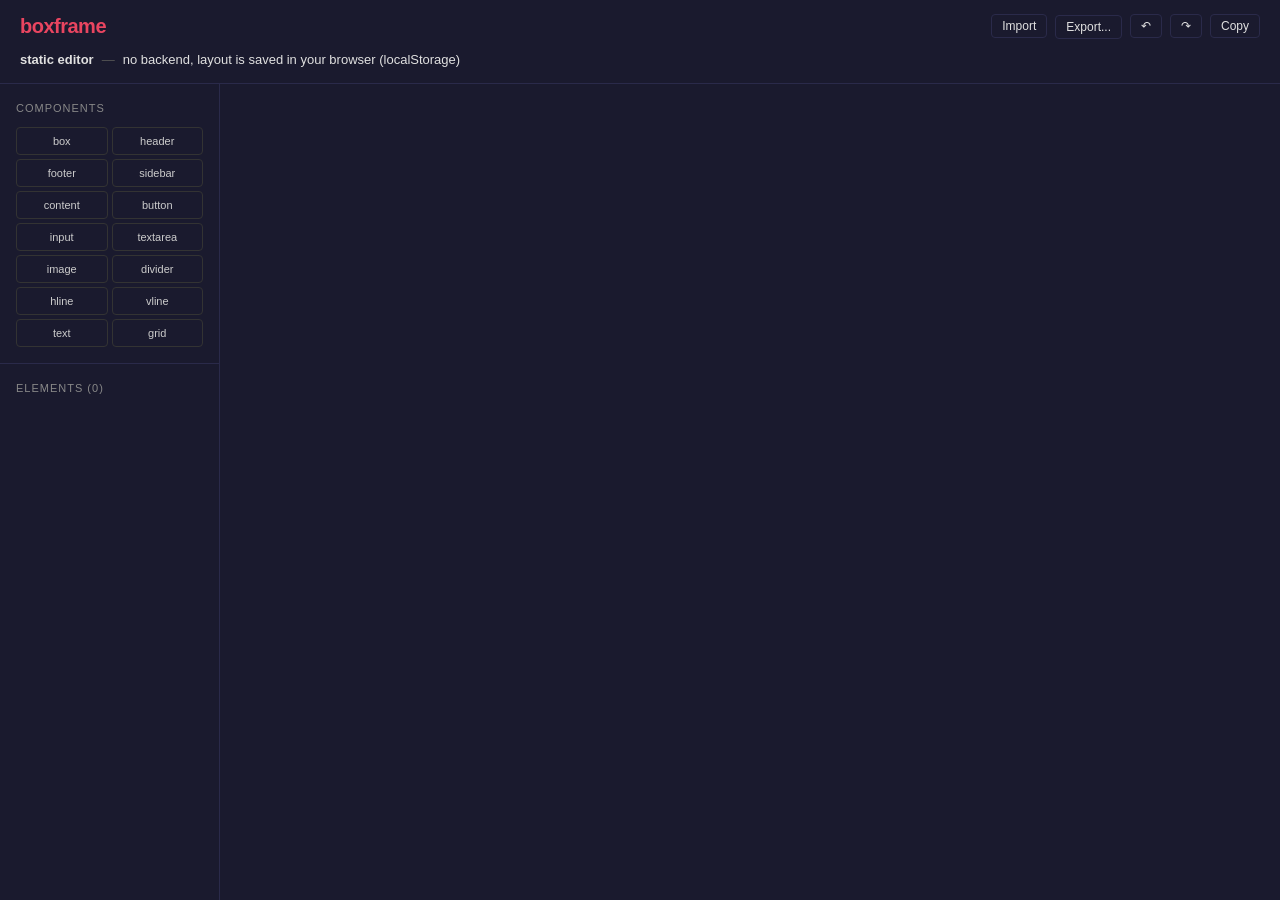
==== boxframe/static/editor/index.html @ bc167b44 "feat: панель свойств разделена — плавающая (основные) + модалка со всеми свойствами (0054) Плавающая" ====
<!DOCTYPE html>
<html lang="en">
<head>
    <meta charset="UTF-8">
    <meta name="viewport" content="width=device-width, initial-scale=1.0">
    <title>boxframe — static editor</title>
    <link rel="stylesheet" href="../css/style.css">
    <link rel="stylesheet" href="../css/editor.css">
</head>
<body>
<div x-data="editorApp()" x-init="init()" class="editor-root">

    <!-- Hidden file input for layout import (opened by the Import button) -->
    <input type="file" x-ref="importFile" class="import-file-input"
           accept=".json,application/json" style="display:none"
           @change="onImportFile($event)">

    <!-- Header: logo + actions (no backend — no project breadcrumbs) -->
    <header class="editor-header">
        <div class="editor-header__top">
            <span class="logo">boxframe</span>
            <div class="editor-header__actions">
                <button class="btn btn-sm import-btn" @click="$refs.importFile.click()"
                        title="Import a layout from a JSON file">Import</button>
                <div class="dropdown" x-data="{ open: false }" @click.outside="open = false">
                    <button class="btn btn-sm" @click="open = !open">Export...</button>
                    <div class="dropdown__menu" x-show="open" x-cloak>
                        <button class="dropdown__item" @click="exportAs('json'); open = false">📋 JSON</button>
                        <button class="dropdown__item" @click="exportAs('markdown'); open = false">📝 Markdown</button>
                        <button class="dropdown__item" @click="exportAs('ascii'); open = false">📄 ASCII</button>
                    </div>
                </div>
                <button class="btn btn-sm undo-btn" @click="undo()" :disabled="undoCount === 0"
                        title="Undo (Ctrl+Z)">↶</button>
                <button class="btn btn-sm redo-btn" @click="redo()" :disabled="redoCount === 0"
                        title="Redo (Ctrl+Shift+Z)">↷</button>
                <button class="btn btn-sm copy-btn" @click="copyRaw()">Copy</button>
                <button class="btn btn-sm clear-layout-btn" x-show="blocks.length > 0" x-cloak
                        @click="clearLayout()" title="Remove all blocks (asks for confirmation)">Clear</button>
            </div>
        </div>
        <nav class="editor-header__breadcrumb">
            <span class="current">static editor</span>
            <span class="sep">—</span>
            <span>no backend, layout is saved in your browser (localStorage)</span>
        </nav>
    </header>

    <!-- Body: sidebar (components + elements) + content (canvas) -->
    <div class="editor-body">
        <!-- Sidebar -->
        <aside class="editor-sidebar">
            <div class="editor-components">
                <div class="section-title">Components</div>
                <div class="palette-grid">
                    <template x-for="type in blockTypes" :key="type">
                        <button class="palette-btn"
                                @click="addBlock(type)"
                                @dragstart="onPaletteDragStart($event)"
                                @dragend="onPaletteDragEnd($event)"
                                :data-block-type="type"
                                draggable="true"
                                :title="'Drag to canvas or click to add at (1,1)'">
                            <span x-text="type"></span>
                        </button>
                    </template>
                </div>
            </div>

            <div class="editor-elements">
                <div class="section-title" x-text="'Elements (' + blocks.length + ')'"></div>
                <div class="element-list">
                    <template x-for="(block, idx) in blocks" :key="block.id">
                        <div class="block-item"
                             :class="{ 'block-item--selected': selectedIds.includes(block.id) }"
                             @click="onListItemClick($event, block.id)"
                             title="Shift/Ctrl+click — add to selection">
                            <span class="block-item__info">
                                <strong x-text="block.block_type"></strong>
                                <span class="block-item__pos" x-text="' @(' + block.x + ',' + block.y + ')'"></span>
                                <span class="block-order" x-text="'#' + block.order"></span>
                            </span>
                            <span class="block-actions">
                                <button class="order-btn" @click="moveBlockOrder(block.id, -1)" :disabled="block.order <= 0" title="Move down (lower z-index)">↓</button>
                                <button class="order-btn" @click="moveBlockOrder(block.id, 1)" :disabled="block.order >= maxOrder" title="Move up (higher z-index)">↑</button>
                                <button class="delete-block" @click="deleteBlock(block.id)" title="Delete">×</button>
                            </span>
                        </div>
                    </template>
                </div>
            </div>
        </aside>

        <!-- Content: canvas preview -->
        <section class="editor-content">
            <div class="canvas-container" tabindex="0"
                 :class="{ 'is-dragging': isDragging }"
                 title="Click a block to select it, drag on empty canvas to select several (Shift — add), double-click to edit its text"
                 @dragover.prevent="onCanvasDragOver($event)"
                 @dragleave="onCanvasDragLeave($event)"
                 @drop="onCanvasDrop($event)"
                 @mousedown="onCanvasMouseDown($event)"
                 @dblclick="onCanvasDblClick($event)">
                <div class="canvas-drag-overlay"></div>
                <div x-html="htmlPreview"></div>
                <!-- Selection frame with corner resize handles: the block
                     itself for a single selection, the group's bounding box
                     for a multi-selection; block actions live in the
                     properties panel -->
                <div class="block-selection" x-show="selectedBlock && !editingBlock" x-cloak
                     :style="selectionStyle">
                    <div class="block-selection__frame"></div>
                    <div class="sel-resize sel-resize--nw" data-corner="nw"
                         @mousedown="onSelectionResizeMouseDown($event)" title="Drag to resize"></div>
                    <div class="sel-resize sel-resize--ne" data-corner="ne"
                         @mousedown="onSelectionResizeMouseDown($event)" title="Drag to resize"></div>
                    <div class="sel-resize sel-resize--sw" data-corner="sw"
                         @mousedown="onSelectionResizeMouseDown($event)" title="Drag to resize"></div>
                    <div class="sel-resize sel-resize--se" data-corner="se"
                         @mousedown="onSelectionResizeMouseDown($event)" title="Drag to resize"></div>
                </div>
                <!-- Block properties panel (floats next to the selection;
                     with several blocks selected the values apply to all).
                     The body is generated from the declarative property
                     schema (core/properties.js): sections, controls and
                     mixed display — one source of truth for both editors.
                     Hidden while a move/resize drag is in progress via the
                     .is-dragging class on the canvas container (see
                     editor.css) — a CSS rule rather than an x-show term, so
                     the hide survives Alpine re-init of this element. -->
                <div class="block-props" x-show="selectedBlock && !editingBlock" x-cloak
                     :style="propsPanelStyle">
                    <div class="block-props__head">
                        <span class="block-props__type" x-text="panelTitle"></span>
                        <button class="block-props__close" @click="clearSelection()"
                                title="Deselect (Esc)">×</button>
                    </div>
                    <div class="block-props__actions">
                        <button class="action-btn" @click="duplicateBlock()"
                                title="Duplicate selected block(s) (Ctrl+D)">⧉ Duplicate</button>
                        <button class="action-btn copy-selection-btn" @click="copySelection()"
                                title="Copy selected block(s) with their children to the clipboard as pseudo-graphic text">📋 Copy</button>
                        <button class="action-btn action-btn--danger"
                                @click="deleteSelection()"
                                title="Delete selected block(s) (Del)">✕ Delete</button>
                        <button class="action-btn props-modal-btn" @click="openPropsModal()"
                                title="Open all properties (Esc to close)">⚙ Properties</button>
                    </div>
                    <div class="block-props__body" x-html="propsPanelHTML"></div>
                </div>
                <!-- Inline content editor (opened by double-click on a block) -->
                <div class="block-edit-overlay" x-show="editingBlock" x-cloak
                     :style="editOverlayStyle">
                    <textarea x-ref="editInput" x-model="editText" spellcheck="false"
                              @keydown="onEditKeydown($event)"
                              @blur="saveBlockContent()"></textarea>
                </div>
            </div>
        </section>
    </div>

    <!-- All-properties modal (task 0054, opened from the floating
         panel's Properties button): every section of the property
         schema — primary (Style, Fill, Align, Arrows) and secondary
         (Geometry, Text). The same schema-generated markup as the panel
         (core/properties.js), bound to the modalSections getter. The
         overlay is semi-transparent and transparent to clicks
         (pointer-events: none) — the canvas stays visible and
         interactive, so the visual properties are tuned live and the
         selection can change while the modal is open (the content
         updates in place). Closing: Esc (first) or ×. When the
         selection is cleared the flag resets itself (x-effect) and the
         modal hides. -->
    <div class="props-modal" x-show="showPropsModal && selectedBlock && !editingBlock"
         x-cloak x-effect="if (!selectedBlock) showPropsModal = false">
        <div class="props-modal__overlay"></div>
        <div class="props-modal__dialog" role="dialog" aria-modal="true">
            <div class="props-modal__head">
                <span class="props-modal__type" x-text="panelTitle"></span>
                <button class="props-modal__close" x-ref="propsModalClose"
                        @click="closePropsModal()"
                        title="Close (Esc)">×</button>
            </div>
            <div class="props-modal__body" x-html="propsModalHTML"></div>
        </div>
    </div>
</div>

<script src="../js/alpine.min.js" defer></script>
<script src="../js/core/renderer.js"></script>
<script src="../js/core/properties.js"></script>
<script src="../js/core/store.js"></script>
<script src="../js/core/history.js"></script>
<script src="../js/core/import.js"></script>
<script src="../js/editor.js"></script>
</body>
</html>
---- boxframe/static/css/style.css ----
/* ── Reset & Base ──────────────────────────────────────── */
*, *::before, *::after { box-sizing: border-box; margin: 0; padding: 0; }

:root {
    --bg: #0f0f23;
    --bg-card: #1a1a2e;
    --bg-input: #0f0f23;
    --border: #2a2a4a;
    --text: #e0e0e0;
    --text-muted: #888;
    --accent: #e94560;
    --accent-hover: #ff6b81;
    --success: #2ecc71;
    --font: -apple-system, BlinkMacSystemFont, 'Segoe UI', Roboto, sans-serif;
    --mono: 'Courier New', Courier, monospace;
}

body {
    font-family: var(--font);
    background: var(--bg);
    color: var(--text);
    line-height: 1.6;
    min-height: 100vh;
}

a { color: var(--accent); text-decoration: none; }
a:hover { color: var(--accent-hover); }

/* ── Header ────────────────────────────────────────────── */
.header {
    display: flex;
    align-items: center;
    justify-content: space-between;
    padding: 12px 24px;
    border-bottom: 1px solid var(--border);
    background: var(--bg-card);
}

.logo {
    font-size: 20px;
    font-weight: 700;
    color: var(--accent) !important;
    letter-spacing: -0.5px;
}

.header nav a {
    margin-left: 16px;
    font-size: 14px;
    color: var(--text-muted);
}

.header nav a:hover { color: var(--text); }

/* ── Container ─────────────────────────────────────────── */
.container {
    max-width: 1200px;
    margin: 0 auto;
    padding: 24px;
}

/* Full-bleed container for app-like pages (editor) */
.container--full {
    max-width: none;
    padding: 0;
}

/* ── Typography ────────────────────────────────────────── */
h1 { font-size: 24px; font-weight: 600; margin-bottom: 4px; }
h3 { font-size: 16px; font-weight: 600; }

.text-muted { color: var(--text-muted); font-size: 13px; }
.text-small { font-size: 12px; }

.back-link {
    display: inline-block;
    font-size: 13px;
    color: var(--text-muted);
    margin-bottom: 4px;
}
.back-link:hover { color: var(--text); }

/* ── Layout ────────────────────────────────────────────── */
.flex-between {
    display: flex;
    justify-content: space-between;
    align-items: center;
}

.flex { display: flex; }
.gap-2 { gap: 8px; }
.mb-4 { margin-bottom: 16px; }

.grid {
    display: grid;
    grid-template-columns: repeat(auto-fill, minmax(280px, 1fr));
    gap: 12px;
}

/* ── Cards ─────────────────────────────────────────────── */
.card {
    background: var(--bg-card);
    border: 1px solid var(--border);
    border-radius: 8px;
    padding: 16px;
    transition: border-color 0.15s;
}

.card:hover { border-color: #3a3a5a; }

.card-link {
    display: block;
    color: inherit;
}
.card-link:hover { color: var(--accent) !important; }
.card-link h3 { margin-bottom: 2px; }

.card.empty {
    text-align: center;
    color: var(--text-muted);
    border-style: dashed;
}

/* ── Form ──────────────────────────────────────────────── */
form { display: flex; gap: 8px; align-items: center; }

.form-row {
    display: flex;
    gap: 8px;
    align-items: center;
    flex-wrap: wrap;
}

.input {
    padding: 8px 12px;
    border: 1px solid var(--border);
    border-radius: 4px;
    background: var(--bg-input);
    color: var(--text);
    font-size: 14px;
    outline: none;
    transition: border-color 0.15s;
}

.input:focus { border-color: var(--accent); }

.input-sm {
    width: 90px;
    font-size: 13px;
}

/* ── Buttons ───────────────────────────────────────────── */
.btn {
    padding: 8px 16px;
    border: 1px solid var(--border);
    border-radius: 4px;
    background: var(--bg-card);
    color: var(--text);
    font-size: 14px;
    cursor: pointer;
    transition: all 0.15s;
}

.btn:hover {
    border-color: var(--text-muted);
    background: #222244;
}

.btn-primary {
    background: var(--accent);
    border-color: var(--accent);
    color: #fff;
}

.btn-primary:hover {
    background: var(--accent-hover);
    border-color: var(--accent-hover);
}

.btn-danger {
    background: transparent;
    border-color: #e74c3c;
    color: #e74c3c;
}

.btn-danger:hover {
    background: #e74c3c;
    color: #fff;
}

.btn-sm {
    padding: 4px 10px;
    font-size: 12px;
}

/* ── X-Cloak ───────────────────────────────────────────── */
[x-cloak] { display: none !important; }

/* ── Code / Pre ────────────────────────────────────────── */
pre {
    font-family: var(--mono);
    font-size: 13px;
    line-height: 1.5;
}

/* ── Responsive ────────────────────────────────────────── */
@media (max-width: 768px) {
    .container { padding: 16px; }
    .grid { grid-template-columns: 1fr; }
    .form-row { flex-direction: column; align-items: stretch; }
    .input-sm { width: 100%; }
}
---- boxframe/static/css/editor.css ----
/* ── Editor root: full-viewport app layout ─────────────── */
.editor-root {
    height: 100vh;
    display: flex;
    flex-direction: column;
    overflow: hidden;
}

/* ── Header ────────────────────────────────────────────── */
.editor-header {
    background: var(--bg-card);
    border-bottom: 1px solid var(--border);
    padding: 10px 20px 12px;
    flex-shrink: 0;
}

.editor-header__top {
    display: flex;
    align-items: center;
    justify-content: space-between;
}

.editor-header__actions {
    display: flex;
    align-items: center;
    gap: 8px;
}

.editor-header__breadcrumb {
    display: flex;
    align-items: center;
    gap: 8px;
    margin-top: 8px;
    font-size: 13px;
}

.editor-header__breadcrumb a { color: var(--text-muted); }
.editor-header__breadcrumb a:hover { color: var(--text); }
.editor-header__breadcrumb .sep { color: #555; }
.editor-header__breadcrumb .current { color: var(--text); font-weight: 600; }

/* ── Export dropdown ───────────────────────────────────── */
.dropdown { position: relative; }

.dropdown__menu {
    position: absolute;
    top: calc(100% + 6px);
    right: 0;
    min-width: 150px;
    background: var(--bg-card);
    border: 1px solid var(--border);
    border-radius: 6px;
    box-shadow: 0 8px 24px rgba(0, 0, 0, 0.45);
    z-index: 100;
    padding: 4px;
}

.dropdown__item {
    display: block;
    width: 100%;
    padding: 8px 12px;
    border: none;
    background: none;
    color: var(--text);
    font-size: 13px;
    text-align: left;
    border-radius: 4px;
    cursor: pointer;
}

.dropdown__item:hover { background: #222244; color: var(--accent); }

/* ── Body: sidebar + content ───────────────────────────── */
.editor-body {
    flex: 1;
    display: grid;
    grid-template-columns: 220px 1fr;
    overflow: hidden;
}

/* ── Sidebar ───────────────────────────────────────────── */
.editor-sidebar {
    display: flex;
    flex-direction: column;
    background: var(--bg-card);
    border-right: 1px solid var(--border);
    overflow: hidden;
}

.editor-components {
    padding: 16px;
    border-bottom: 1px solid var(--border);
    flex-shrink: 0;
}

.editor-elements {
    flex: 1;
    overflow-y: auto;
    padding: 16px;
}

.section-title {
    font-size: 11px;
    text-transform: uppercase;
    letter-spacing: 1px;
    color: var(--text-muted);
    margin-bottom: 10px;
}

.palette-grid {
    display: grid;
    grid-template-columns: 1fr 1fr;
    gap: 4px;
}

.palette-btn {
    padding: 7px 4px;
    border: 1px solid #333;
    border-radius: 4px;
    background: #1a1a2e;
    color: #ccc;
    font-size: 11px;
    cursor: pointer;
    text-align: center;
    transition: all 0.15s;
    overflow: hidden;
    text-overflow: ellipsis;
    white-space: nowrap;
}

.palette-btn:hover {
    background: #16213e;
    border-color: #0f3460;
    color: var(--accent);
}

.palette-btn[draggable="true"] { cursor: grab; }
.palette-btn[draggable="true"]:active { cursor: grabbing; }

/* ── Element list ──────────────────────────────────────── */
.element-list {
    display: flex;
    flex-direction: column;
    gap: 2px;
}

.block-item {
    display: flex;
    justify-content: space-between;
    align-items: center;
    gap: 6px;
    padding: 5px 8px;
    font-size: 11px;
    color: #aaa;
    border-radius: 4px;
    border: 1px solid transparent;
}

.block-item:hover {
    background: #16213e;
    border-color: var(--border);
}

.block-item--selected {
    background: rgba(233, 69, 96, 0.12);
    border-color: rgba(233, 69, 96, 0.6);
    color: var(--text);
}

.block-item__info {
    display: flex;
    align-items: center;
    gap: 6px;
    min-width: 0;
}

.block-item__pos { color: #666; }
.block-order { color: #666; font-size: 10px; }

.block-actions {
    display: flex;
    gap: 2px;
    align-items: center;
    flex-shrink: 0;
}

.order-btn {
    color: #888;
    cursor: pointer;
    background: none;
    border: 1px solid #333;
    border-radius: 2px;
    font-size: 10px;
    padding: 1px 4px;
    line-height: 1;
    transition: all 0.15s;
}

.order-btn:hover:not(:disabled) {
    color: var(--accent);
    border-color: var(--accent);
}

.order-btn:disabled {
    opacity: 0.3;
    cursor: default;
}

.delete-block {
    color: var(--accent);
    cursor: pointer;
    background: none;
    border: none;
    font-size: 14px;
    padding: 0 4px;
}

/* ── Content (canvas) ──────────────────────────────────── */
/* The canvas fills all the free space; the container is the only
   scroller (the art scrolls inside it, the dark background extends
   over the whole visible area). */
.editor-content {
    overflow: hidden;
}

.canvas-container {
    background: #1a1a2e;
    overflow: auto;
    position: relative;
    width: 100%;
    height: 100%;
}

.canvas-drag-overlay {
    position: absolute;
    inset: 0;
    pointer-events: none;
}

/* ── Render wrapper: shared coordinate system with .ascii-art ─
   The 16px padding is the ONLY offset between the wrapper's border box
   and the art/overlay origin — overlays use the same 16px padding_offset. */
.render-wrapper {
    position: relative;
    display: block;
    font-size: 12px;
    padding: 16px;
}

.drag-preview {
    position: absolute;
    border: 2px dashed #e94560;
    border-radius: 4px;
    background: rgba(233, 69, 96, 0.15);
    pointer-events: none;
    /* Position AND size animate together: the opposite corner is a sum of
       the pair (e.g. right = left + width), so with equal duration/easing
       it stays exactly in place during corner resizes. */
    transition: left 0.05s, top 0.05s, width 0.05s, height 0.05s;
    z-index: 30;
}

.drag-preview.dragging {
    opacity: 0.7;
    border-color: #ff6b81;
    background: rgba(233, 69, 96, 0.25);
}

.canvas-container[draggable] { cursor: default; }

.canvas-container.drag-over {
    border: 2px dashed #e94560;
    border-radius: 8px;
}

/* ASCII art layer. A <div>, not a <pre>: the HTML parser strips the first
   newline right after a <pre> start tag, which would drop the first row of
   the art when it starts with an empty row (topmost block not at y=0). */
.canvas-container .ascii-art {
    font-family: 'Courier New', monospace;
    font-size: 11px;
    line-height: 1.3;
    color: #e0e0e0;
    white-space: pre;
}

/* ── Layout bounds (set width/height — visual guide only) ──
   A set layout width draws a vertical line at x=width, a set height a
   horizontal line at y=height. The lines do not constrain block
   placement or the canvas size and are not part of the ASCII art. */
.layout-bounds {
    position: absolute;
    pointer-events: none;
    z-index: 5;
}

.layout-bounds--v { border-left: 1px dashed rgba(233, 69, 96, 0.45); }
.layout-bounds--h { border-top: 1px dashed rgba(233, 69, 96, 0.45); }

/* ── Render overlay (block previews + resize handles) ──── */
.block-preview {
    position: absolute;
    pointer-events: auto;
    z-index: 10;
}

.block-inner {
    width: 100%;
    height: 100%;
    position: relative;
}

.block-border {
    position: absolute;
    inset: 0;
    pointer-events: none;
}

.block-border--solid { outline: 1px solid rgba(136, 136, 170, 0.5); }
.block-border--dashed { outline: 1px dashed rgba(136, 136, 170, 0.5); }
.block-border--dotted { outline: 1px dotted rgba(136, 136, 170, 0.5); }
.block-border--double { outline: 2px double rgba(136, 136, 170, 0.5); }
.block-border--none { outline: 1px dashed rgba(136, 136, 170, 0.3); }

/* Line blocks (hline / vline) */
.block-line {
    position: absolute;
    pointer-events: none;
}

.block-line--h { left: 0; right: 0; top: 50%; }
.block-line--v { top: 0; bottom: 0; left: 50%; }

.block-line--h.block-line--solid { border-top: 1px solid rgba(136, 136, 170, 0.5); }
.block-line--h.block-line--dashed { border-top: 1px dashed rgba(136, 136, 170, 0.5); }
.block-line--h.block-line--dotted { border-top: 1px dotted rgba(136, 136, 170, 0.5); }
.block-line--h.block-line--double { border-top: 3px double rgba(136, 136, 170, 0.5); }
.block-line--h.block-line--none { border-top: 1px dashed rgba(136, 136, 170, 0.3); }
.block-line--v.block-line--solid { border-left: 1px solid rgba(136, 136, 170, 0.5); }
.block-line--v.block-line--dashed { border-left: 1px dashed rgba(136, 136, 170, 0.5); }
.block-line--v.block-line--dotted { border-left: 1px dotted rgba(136, 136, 170, 0.5); }
.block-line--v.block-line--double { border-left: 3px double rgba(136, 136, 170, 0.5); }
.block-line--v.block-line--none { border-left: 1px dashed rgba(136, 136, 170, 0.3); }

/* Resize handle — bottom-right corner (round dot, shown on hover) */
.resize-handle {
    position: absolute;
    right: -1px;
    bottom: -1px;
    width: 14px;
    height: 14px;
    cursor: nwse-resize;
    background-color: rgba(136, 136, 170, 0.9);
    border: 1px solid rgba(255, 255, 255, 0.35);
    border-radius: 50%;
    opacity: 0;
    transition: opacity 0.15s;
    z-index: 20;
}

.resize-handle.visible { opacity: 1; }

.resize-handle:hover { background-color: #e94560; }

/* ── Selection frame (single-click selection) ───────────── */
.block-selection {
    position: absolute;
    z-index: 100;
    pointer-events: none;
}

.block-selection__frame {
    position: absolute;
    inset: 0;
    background: rgba(233, 69, 96, 0.10);
    border: 1px solid rgba(233, 69, 96, 0.85);
    border-radius: 2px;
    pointer-events: none;
}

/* Resize handles on the selection frame — one per corner. The dragged
   corner follows the mouse, the opposite corner stays in place. Round
   dots; for a small selection they are pushed outward from the corners
   (--sel-ox/--sel-oy, set by selectionStyle) so the block itself stays
   visible between them. */
.sel-resize {
    position: absolute;
    width: 14px;
    height: 14px;
    background-color: rgba(233, 69, 96, 0.9);
    border: 1px solid rgba(255, 255, 255, 0.35);
    border-radius: 50%;
    pointer-events: auto;
    transition: background-color 0.15s;
}

.sel-resize--nw { left: calc(-7px - var(--sel-ox, 0px)); top: calc(-7px - var(--sel-oy, 0px)); cursor: nwse-resize; }
.sel-resize--ne { right: calc(-7px - var(--sel-ox, 0px)); top: calc(-7px - var(--sel-oy, 0px)); cursor: nesw-resize; }
.sel-resize--sw { left: calc(-7px - var(--sel-ox, 0px)); bottom: calc(-7px - var(--sel-oy, 0px)); cursor: nesw-resize; }
.sel-resize--se { right: calc(-7px - var(--sel-ox, 0px)); bottom: calc(-7px - var(--sel-oy, 0px)); cursor: nwse-resize; }

.sel-resize:hover { background-color: #ff6b81; }

/* ── Marquee (rubber-band) selection rectangle ─────────── */
.marquee {
    position: absolute;
    border: 1px dashed rgba(233, 69, 96, 0.9);
    background: rgba(233, 69, 96, 0.08);
    pointer-events: none;
    z-index: 90;
}

/* Highlight of the blocks inside a multi-selection (the selection
   frame covers the group's bounding box, this marks each member) */
.block-preview--selected {
    outline: 1px solid rgba(233, 69, 96, 0.55);
}

/* Drop-target highlight: the box that will become the parent of the
   dragged block(s) on mouseup (mirrors the re-parenting on commit) */
.block-preview--drop-target {
    outline: 2px solid #2ecc71;
}

.block-preview--drop-target .block-inner {
    background: rgba(46, 204, 113, 0.12);
}

/* ── Block properties panel (floats next to selected block) ─ */
.block-props {
    position: absolute;
    z-index: 200;
    background: var(--bg-card);
    border: 1px solid var(--border);
    border-radius: 6px;
    box-shadow: 0 8px 24px rgba(0, 0, 0, 0.45);
    font-size: 12px;
}

/* Hidden while a move/resize drag is in progress. Driven by the
   .is-dragging class on the canvas container (toggled reactively), not by
   an x-show term on the panel itself: the panel's :style binding changes
   when the dragged block moves, which makes Alpine re-init the element and
   drop its x-show effect mid-drag. A CSS rule on the container is immune. */
.canvas-container.is-dragging .block-props {
    display: none !important;
}

.block-props__head {
    display: flex;
    align-items: center;
    justify-content: space-between;
    padding: 8px 10px;
    border-bottom: 1px solid var(--border);
}

.block-props__type {
    font-weight: 600;
    color: var(--accent);
    text-transform: capitalize;
}

.block-props__close {
    background: none;
    border: none;
    color: var(--text-muted);
    cursor: pointer;
    font-size: 14px;
    line-height: 1;
    padding: 0 2px;
}

.block-props__close:hover { color: var(--accent); }

/* The panel body scrolls internally when the open sections exceed the
   max height (the position clamp in propsPanelStyle uses the real panel
   height). */
.block-props__body {
    max-height: 400px;
    overflow-y: auto;
    padding: 10px;
}

.prop {
    display: flex;
    flex-direction: column;
    gap: 3px;
}

.prop > span {
    font-size: 10px;
    text-transform: uppercase;
    letter-spacing: 0.5px;
    color: var(--text-muted);
}

.prop input,
.prop select,
.prop textarea {
    background: #0f0f23;
    border: 1px solid #333;
    border-radius: 4px;
    color: var(--text);
    font-size: 12px;
    padding: 4px 6px;
    width: 100%;
}

.prop input:focus,
.prop select:focus,
.prop textarea:focus {
    outline: none;
    border-color: var(--accent);
}

/* The multi-line Content field (the modal's Text section): monospace,
   grows vertically, starts at ~6 rows */
.prop textarea {
    font-family: 'Courier New', monospace;
    padding: 6px;
    resize: vertical;
    min-height: 96px;
}

.prop--wide { grid-column: 1 / -1; }

/* Actions row (duplicate / delete) — the panel is the single place for
   block actions; the selection frame keeps only the resize handle. */
.block-props__actions {
    display: flex;
    gap: 6px;
    margin: 10px 10px 0;
    padding: 6px;
    border: 1px solid #333;
    border-radius: 4px;
}

/* ── All-properties modal (task 0054) ─────────────────────
   Every section of the property schema (primary + secondary), opened
   from the floating panel's Properties button. The overlay is
   semi-transparent AND transparent to clicks (pointer-events: none on
   the container and the overlay) — the canvas stays visible and
   interactive under the dimming, so the visual properties are tuned
   live and the selection can change while the modal is open. Only the
   dialog itself captures the pointer. */
.props-modal {
    position: fixed;
    inset: 0;
    z-index: 300;
    display: flex;
    align-items: center;
    justify-content: center;
    pointer-events: none;
}

.props-modal__overlay {
    position: absolute;
    inset: 0;
    background: rgba(0, 0, 0, 0.45);
}

.props-modal__dialog {
    position: relative;
    display: flex;
    flex-direction: column;
    width: 440px;
    max-width: calc(100vw - 32px);
    max-height: calc(100vh - 64px);
    background: var(--bg-card);
    border: 1px solid var(--border);
    border-radius: 6px;
    box-shadow: 0 16px 48px rgba(0, 0, 0, 0.6);
    font-size: 12px;
    pointer-events: auto;
}

.props-modal__head {
    display: flex;
    align-items: center;
    justify-content: space-between;
    padding: 10px 12px;
    border-bottom: 1px solid var(--border);
}

.props-modal__type {
    font-weight: 600;
    color: var(--accent);
    text-transform: capitalize;
}

.props-modal__close {
    background: none;
    border: none;
    color: var(--text-muted);
    cursor: pointer;
    font-size: 14px;
    line-height: 1;
    padding: 0 2px;
}

.props-modal__close:hover { color: var(--accent); }

/* The body scrolls internally when the sections exceed the dialog
   height (all sections open, no collapse) */
.props-modal__body {
    overflow-y: auto;
    padding: 12px;
}

/* Sections (generated from the property schema — core/properties.js):
   always open (no headers), the body is a 2-column grid of controls. */
.props-section {
    margin-bottom: 4px;
}

.props-section:last-child { margin-bottom: 0; }

.props-section__body {
    display: grid;
    grid-template-columns: 1fr 1fr;
    gap: 8px;
    padding: 4px 8px;
}

/* Geometry: three columns (X Y W / H Order) — the schema's cols: 3 */
.props-section__body--3col {
    grid-template-columns: repeat(3, 1fr);
}

/* Multi-property row (the Align pair): one shared label, a button group
   per property, a thin divider between the groups */
.align-row {
    display: flex;
    align-items: center;
    gap: 10px;
}

.align-row .style-btns + .style-btns {
    border-left: 1px solid #333;
    padding-left: 10px;
}

/* Single-root wrapper for the x-for iteration (Alpine clones only the
   first element child of a template) — display:contents keeps the inner
   control the grid item. */
.prop-cell { display: contents; }

.action-btn {
    flex: 1;
    display: flex;
    align-items: center;
    justify-content: center;
    gap: 5px;
    background: #0f0f23;
    border: 1px solid #333;
    border-radius: 4px;
    color: var(--text);
    font-size: 11px;
    padding: 5px 6px;
    cursor: pointer;
    transition: all 0.15s;
}

.action-btn:hover {
    border-color: var(--accent);
    color: var(--accent);
}

.action-btn--danger:hover {
    background: rgba(233, 69, 96, 0.12);
}

/* Line Style: icon-only buttons showing the box-drawing glyph of the style */
.style-btns {
    display: flex;
    gap: 4px;
}

.style-btn {
    flex: 1;
    background: #0f0f23;
    border: 1px solid #333;
    border-radius: 4px;
    color: var(--text-muted);
    font-family: 'Courier New', monospace;
    font-size: 13px;
    line-height: 1;
    padding: 6px 0;
    cursor: pointer;
    transition: all 0.15s;
}

.style-btn:hover {
    border-color: var(--accent);
    color: var(--accent);
}

.style-btn--active {
    border-color: var(--accent);
    color: var(--accent);
    background: rgba(233, 69, 96, 0.12);
}

/* Icon buttons (the Align row, schema iconPrefix): the label is an SVG
   applied as a CSS mask over currentColor, so the icon tints like the
   glyph buttons (muted → accent when active).

   The SVG is inlined as a data: URI, NOT a url("../icons/…") file
   reference. A file:// page is an opaque origin ('null'), and some
   Chrome configs block file:// image subresources (a CSS mask) by CORS
   while still allowing <img> — that split left the buttons EMPTY (the
   <img> probe in editor.js passed, so the text was hidden, but the
   mask failed and a failed mask renders fully transparent). A data:
   URI makes NO cross-origin request (data: is in the allowed-scheme
   list), so the mask works from file:// in any config. The canonical,
   inspectable icons live in static/icons/align-*.svg; regenerate these
   data: URIs with tmp/gen_icon_datauris.py after editing an SVG.

   FALLBACK: the option text stays in the button and is the visible
   label until the editor verifies the mask (editor.js flips
   `align-icons-ok` on the editor root after an <img> test of the
   computed mask URL). Only then is the text hidden (font-size: 0) and
   the masked ::before shown. A data: URI can't fail to load, so the
   probe now only guards against a browser without CSS-mask support
   (computed mask 'none' → class never set → the text stays).
   The mask rules are NOT gated on the class: the ::before has no
   `content` until the class is set (so nothing renders before
   verification), and the editor reads the mask URL from the computed
   ::before of a throwaway button, which needs the rules present. */
.align-icons-ok .style-btn--icon {
    font-size: 0;
}
.align-icons-ok .style-btn--icon::before {
    content: "";
    display: block;
    width: 16px;
    height: 16px;
    margin: 0 auto;
    background-color: currentColor;
}
.style-btn--align-left::before {
    -webkit-mask: url("data:image/svg+xml,%3Csvg xmlns='http://www.w3.org/2000/svg' width='24' height='24' viewBox='0 0 24 24' fill='%23000'%3E %3Crect x='4' y='4' width='16' height='2' rx='1'/%3E %3Crect x='4' y='9' width='10' height='2' rx='1'/%3E %3Crect x='4' y='14' width='16' height='2' rx='1'/%3E %3Crect x='4' y='19' width='10' height='2' rx='1'/%3E %3C/svg%3E") center / contain no-repeat;
    mask: url("data:image/svg+xml,%3Csvg xmlns='http://www.w3.org/2000/svg' width='24' height='24' viewBox='0 0 24 24' fill='%23000'%3E %3Crect x='4' y='4' width='16' height='2' rx='1'/%3E %3Crect x='4' y='9' width='10' height='2' rx='1'/%3E %3Crect x='4' y='14' width='16' height='2' rx='1'/%3E %3Crect x='4' y='19' width='10' height='2' rx='1'/%3E %3C/svg%3E") center / contain no-repeat;
}
.style-btn--align-center::before {
    -webkit-mask: url("data:image/svg+xml,%3Csvg xmlns='http://www.w3.org/2000/svg' width='24' height='24' viewBox='0 0 24 24' fill='%23000'%3E %3Crect x='4' y='4' width='16' height='2' rx='1'/%3E %3Crect x='7' y='9' width='10' height='2' rx='1'/%3E %3Crect x='4' y='14' width='16' height='2' rx='1'/%3E %3Crect x='7' y='19' width='10' height='2' rx='1'/%3E %3C/svg%3E") center / contain no-repeat;
    mask: url("data:image/svg+xml,%3Csvg xmlns='http://www.w3.org/2000/svg' width='24' height='24' viewBox='0 0 24 24' fill='%23000'%3E %3Crect x='4' y='4' width='16' height='2' rx='1'/%3E %3Crect x='7' y='9' width='10' height='2' rx='1'/%3E %3Crect x='4' y='14' width='16' height='2' rx='1'/%3E %3Crect x='7' y='19' width='10' height='2' rx='1'/%3E %3C/svg%3E") center / contain no-repeat;
}
.style-btn--align-right::before {
    -webkit-mask: url("data:image/svg+xml,%3Csvg xmlns='http://www.w3.org/2000/svg' width='24' height='24' viewBox='0 0 24 24' fill='%23000'%3E %3Crect x='4' y='4' width='16' height='2' rx='1'/%3E %3Crect x='10' y='9' width='10' height='2' rx='1'/%3E %3Crect x='4' y='14' width='16' height='2' rx='1'/%3E %3Crect x='10' y='19' width='10' height='2' rx='1'/%3E %3C/svg%3E") center / contain no-repeat;
    mask: url("data:image/svg+xml,%3Csvg xmlns='http://www.w3.org/2000/svg' width='24' height='24' viewBox='0 0 24 24' fill='%23000'%3E %3Crect x='4' y='4' width='16' height='2' rx='1'/%3E %3Crect x='10' y='9' width='10' height='2' rx='1'/%3E %3Crect x='4' y='14' width='16' height='2' rx='1'/%3E %3Crect x='10' y='19' width='10' height='2' rx='1'/%3E %3C/svg%3E") center / contain no-repeat;
}
.style-btn--align-top::before {
    -webkit-mask: url("data:image/svg+xml,%3Csvg xmlns='http://www.w3.org/2000/svg' width='24' height='24' viewBox='0 0 24 24' fill='%23000'%3E %3Crect x='4' y='4' width='16' height='2' rx='1'/%3E %3Crect x='4' y='8' width='16' height='2' rx='1'/%3E %3Crect x='4' y='12' width='16' height='2' rx='1'/%3E %3C/svg%3E") center / contain no-repeat;
    mask: url("data:image/svg+xml,%3Csvg xmlns='http://www.w3.org/2000/svg' width='24' height='24' viewBox='0 0 24 24' fill='%23000'%3E %3Crect x='4' y='4' width='16' height='2' rx='1'/%3E %3Crect x='4' y='8' width='16' height='2' rx='1'/%3E %3Crect x='4' y='12' width='16' height='2' rx='1'/%3E %3C/svg%3E") center / contain no-repeat;
}
.style-btn--align-middle::before {
    -webkit-mask: url("data:image/svg+xml,%3Csvg xmlns='http://www.w3.org/2000/svg' width='24' height='24' viewBox='0 0 24 24' fill='%23000'%3E %3Crect x='4' y='7' width='16' height='2' rx='1'/%3E %3Crect x='4' y='11' width='16' height='2' rx='1'/%3E %3Crect x='4' y='15' width='16' height='2' rx='1'/%3E %3C/svg%3E") center / contain no-repeat;
    mask: url("data:image/svg+xml,%3Csvg xmlns='http://www.w3.org/2000/svg' width='24' height='24' viewBox='0 0 24 24' fill='%23000'%3E %3Crect x='4' y='7' width='16' height='2' rx='1'/%3E %3Crect x='4' y='11' width='16' height='2' rx='1'/%3E %3Crect x='4' y='15' width='16' height='2' rx='1'/%3E %3C/svg%3E") center / contain no-repeat;
}
.style-btn--align-bottom::before {
    -webkit-mask: url("data:image/svg+xml,%3Csvg xmlns='http://www.w3.org/2000/svg' width='24' height='24' viewBox='0 0 24 24' fill='%23000'%3E %3Crect x='4' y='10' width='16' height='2' rx='1'/%3E %3Crect x='4' y='14' width='16' height='2' rx='1'/%3E %3Crect x='4' y='18' width='16' height='2' rx='1'/%3E %3C/svg%3E") center / contain no-repeat;
    mask: url("data:image/svg+xml,%3Csvg xmlns='http://www.w3.org/2000/svg' width='24' height='24' viewBox='0 0 24 24' fill='%23000'%3E %3Crect x='4' y='10' width='16' height='2' rx='1'/%3E %3Crect x='4' y='14' width='16' height='2' rx='1'/%3E %3Crect x='4' y='18' width='16' height='2' rx='1'/%3E %3C/svg%3E") center / contain no-repeat;
}

/* Number fields: label to the left of the input (one grid cell each) */
.prop--inline {
    flex-direction: row;
    align-items: center;
    gap: 4px;
}

.prop--inline > span {
    flex: none;
    min-width: 10px;
}

.prop--inline input {
    padding: 4px 4px;
}

/* ── Inline content editor (double-click a block) ───────── */
.block-edit-overlay {
    position: absolute;
    z-index: 40;
}

.block-edit-overlay textarea {
    width: 100%;
    height: 100%;
    box-sizing: border-box;
    font-family: 'Courier New', monospace;
    font-size: 11px;
    line-height: 1.3;
    color: #e0e0e0;
    background: #16213e;
    border: 1px solid var(--accent);
    border-radius: 2px;
    padding: 1px 3px;
    resize: none;
    outline: none;
}

/* ── Responsive ────────────────────────────────────────── */
@media (max-width: 800px) {
    .editor-body {
        grid-template-columns: 1fr;
        grid-template-rows: auto 1fr;
        overflow-y: auto;
    }
    .editor-sidebar {
        border-right: none;
        border-bottom: 1px solid var(--border);
        max-height: 45vh;
    }
}
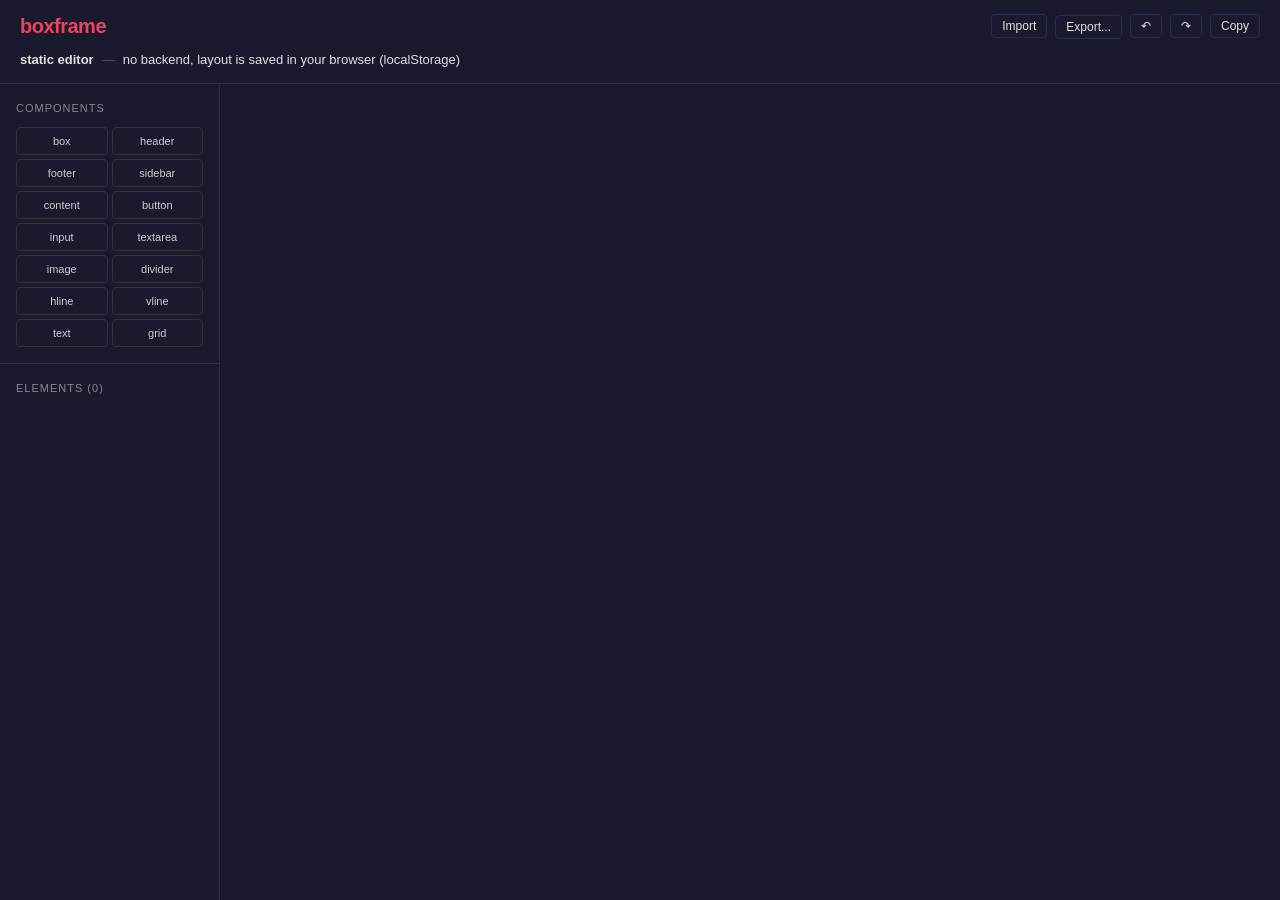
==== commit 91ea3334: "feat: hover-подсветка блока в макете при наведении на строку дерева — без изменения выделения (0082)" ====
--- a/boxframe/static/editor/index.html
+++ b/boxframe/static/editor/index.html
@@ -8,7 +8,10 @@
     <link rel="stylesheet" href="../css/editor.css">
 </head>
 <body>
-<div x-data="editorApp()" x-init="init()" class="editor-root">
+<!-- Alpine auto-calls state.init() (x-data lifecycle) — no x-init: an
+     explicit x-init="init()" would run init() twice (double keydown
+     listeners, double fetches) -->
+<div x-data="editorApp()" class="editor-root">
 
     <!-- Hidden file input for layout import (opened by the Import button) -->
     <input type="file" x-ref="importFile" class="import-file-input"
@@ -70,20 +73,23 @@
             <div class="editor-elements">
                 <div class="section-title" x-text="'Elements (' + blocks.length + ')'"></div>
                 <div class="element-list">
-                    <template x-for="(block, idx) in blocks" :key="block.id">
+                    <template x-for="block in treeBlocks" :key="block.id">
                         <div class="block-item"
                              :class="{ 'block-item--selected': selectedIds.includes(block.id) }"
+                             :style="'padding-left:' + (8 + block._depth * 16) + 'px'"
+                             :data-coords="block.x + ',' + block.y"
                              @click="onListItemClick($event, block.id)"
-                             title="Shift/Ctrl+click — add to selection">
+                             @mouseenter="setHover(block.id)"
+                             @mouseleave="clearHover(block.id)"
+                             :title="'Shift/Ctrl+click — add to selection | (' + block.x + ',' + block.y + ') z#' + block.order">
                             <span class="block-item__info">
+                                <span class="block-item__tree" x-text="block._isContainer ? '▾' : (block._depth > 0 ? '·' : '')"></span>
                                 <strong x-text="block.block_type"></strong>
-                                <span class="block-item__pos" x-text="' @(' + block.x + ',' + block.y + ')'"></span>
-                                <span class="block-order" x-text="'#' + block.order"></span>
                             </span>
                             <span class="block-actions">
-                                <button class="order-btn" @click="moveBlockOrder(block.id, -1)" :disabled="block.order <= 0" title="Move down (lower z-index)">↓</button>
-                                <button class="order-btn" @click="moveBlockOrder(block.id, 1)" :disabled="block.order >= maxOrder" title="Move up (higher z-index)">↑</button>
-                                <button class="delete-block" @click="deleteBlock(block.id)" title="Delete">×</button>
+                                <button class="order-btn" @click.stop="moveBlockOrder(block.id, -1)" :disabled="!canMoveDown(block.id)" title="Move down (lower z-index)">↓</button>
+                                <button class="order-btn" @click.stop="moveBlockOrder(block.id, 1)" :disabled="!canMoveUp(block.id)" title="Move up (higher z-index)">↑</button>
+                                <button class="delete-block" @click.stop="deleteBlock(block.id)" title="Delete">×</button>
                             </span>
                         </div>
                     </template>
@@ -118,6 +124,27 @@
                          @mousedown="onSelectionResizeMouseDown($event)" title="Drag to resize"></div>
                     <div class="sel-resize sel-resize--se" data-corner="se"
                          @mousedown="onSelectionResizeMouseDown($event)" title="Drag to resize"></div>
+                    <!-- Grid (0067): handles on the inner partitions — a
+                         single grid selection only; dragging a handle
+                         resizes the adjacent column/row -->
+                    <template x-if="gridHandles">
+                        <div class="grid-handles">
+                            <template x-for="h in gridHandles.v" :key="'gv' + h.i">
+                                <div class="grid-handle grid-handle--v"
+                                     :style="`left:${h.left}px;top:${h.top}px;height:${h.height}px;`"
+                                     :data-axis="'v'" :data-index="h.i"
+                                     @mousedown="onGridHandleMouseDown($event)"
+                                     title="Drag to resize the column"></div>
+                            </template>
+                            <template x-for="h in gridHandles.h" :key="'gh' + h.j">
+                                <div class="grid-handle grid-handle--h"
+                                     :style="`left:${h.left}px;top:${h.top}px;width:${h.width}px;`"
+                                     :data-axis="'h'" :data-index="h.j"
+                                     @mousedown="onGridHandleMouseDown($event)"
+                                     title="Drag to resize the row"></div>
+                            </template>
+                        </div>
+                    </template>
                 </div>
                 <!-- Block properties panel (floats next to the selection;
                      with several blocks selected the values apply to all).
@@ -161,8 +188,8 @@
 
     <!-- All-properties modal (task 0054, opened from the floating
          panel's Properties button): every section of the property
-         schema — primary (Style, Fill, Align, Arrows) and secondary
-         (Geometry, Text). The same schema-generated markup as the panel
+         schema — primary (Style, Fill, Text, Arrows) and secondary
+         (Geometry, Content). The same schema-generated markup as the panel
          (core/properties.js), bound to the modalSections getter. The
          overlay is semi-transparent and transparent to clicks
          (pointer-events: none) — the canvas stays visible and
@@ -174,8 +201,9 @@
     <div class="props-modal" x-show="showPropsModal && selectedBlock && !editingBlock"
          x-cloak x-effect="if (!selectedBlock) showPropsModal = false">
         <div class="props-modal__overlay"></div>
-        <div class="props-modal__dialog" role="dialog" aria-modal="true">
-            <div class="props-modal__head">
+        <div class="props-modal__dialog" role="dialog" aria-modal="true"
+             :style="modalDialogStyle">
+            <div class="props-modal__head" @mousedown="startModalDrag($event)">
                 <span class="props-modal__type" x-text="panelTitle"></span>
                 <button class="props-modal__close" x-ref="propsModalClose"
                         @click="closePropsModal()"
--- a/boxframe/static/css/editor.css
+++ b/boxframe/static/css/editor.css
@@ -174,6 +174,14 @@
     min-width: 0;
 }
 
+.block-item__tree {
+    color: #555;
+    width: 10px;
+    text-align: center;
+    flex-shrink: 0;
+    font-size: 10px;
+}
+
 .block-item__pos { color: #666; }
 .block-order { color: #666; font-size: 10px; }
 
@@ -273,6 +281,25 @@
     border-radius: 8px;
 }
 
+/* ── File drop import (drag a JSON file anywhere on the page) ──
+   Shown while a file drag hovers the window; the drop itself is
+   handled by the document-level listeners in editor.js.
+   pointer-events: none so the drop reaches the page underneath. */
+body.file-drop-active::after {
+    content: "Drop the file to import the layout";
+    position: fixed;
+    inset: 0;
+    z-index: 500;
+    display: flex;
+    align-items: center;
+    justify-content: center;
+    background: rgba(26, 26, 46, 0.65);
+    border: 3px dashed #e94560;
+    color: #e94560;
+    font-size: 18px;
+    pointer-events: none;
+}
+
 /* ASCII art layer. A <div>, not a <pre>: the HTML parser strips the first
    newline right after a <pre> start tag, which would drop the first row of
    the art when it starts with an empty row (topmost block not at y=0). */
@@ -322,6 +349,17 @@
 .block-border--double { outline: 2px double rgba(136, 136, 170, 0.5); }
 .block-border--none { outline: 1px dashed rgba(136, 136, 170, 0.3); }
 
+/* Clips a container's children at the container border (mirrors the ASCII
+   clip). A separate wrapper — NOT overflow on .block-preview itself — so
+   the container's own outline, drawn OUTSIDE its border box, is not
+   clipped by it. inset:0 keeps the children's coordinate origin identical
+   to the parent's padding box. */
+.block-clip {
+    position: absolute;
+    inset: 0;
+    overflow: hidden;
+}
+
 /* Line blocks (hline / vline) */
 .block-line {
     position: absolute;
@@ -330,6 +368,10 @@
 
 .block-line--h { left: 0; right: 0; top: 50%; }
 .block-line--v { top: 0; bottom: 0; left: 50%; }
+
+/* Divider row segments (variant E): each segment is positioned fully by
+   inline top/left/width (the --h defaults are reset) */
+.block-line--seg { left: auto; right: auto; top: auto; }
 
 .block-line--h.block-line--solid { border-top: 1px solid rgba(136, 136, 170, 0.5); }
 .block-line--h.block-line--dashed { border-top: 1px dashed rgba(136, 136, 170, 0.5); }
@@ -401,6 +443,61 @@
 
 .sel-resize:hover { background-color: #ff6b81; }
 
+/* Grid partition handles (0067) — one per inner partition of a selected
+   grid. A thin hit zone along the whole partition line (transparent) +
+   a visible pill in the middle; the handle is the live preview while
+   dragging (it slides along the line). */
+.grid-handles {
+    position: absolute;
+    inset: 0;
+    pointer-events: none;
+}
+
+.grid-handle {
+    position: absolute;
+    pointer-events: auto;
+}
+
+.grid-handle--v {
+    width: 6px;
+    margin-left: -3px;
+    cursor: col-resize;
+}
+
+.grid-handle--h {
+    height: 6px;
+    margin-top: -3px;
+    cursor: row-resize;
+}
+
+.grid-handle::after {
+    content: "";
+    position: absolute;
+    background-color: rgba(233, 69, 96, 0.9);
+    border: 1px solid rgba(255, 255, 255, 0.35);
+    border-radius: 2px;
+    transition: background-color 0.15s;
+}
+
+.grid-handle--v::after {
+    left: 1px;
+    top: 50%;
+    width: 4px;
+    height: 14px;
+    margin-top: -7px;
+}
+
+.grid-handle--h::after {
+    top: 1px;
+    left: 50%;
+    width: 14px;
+    height: 4px;
+    margin-left: -7px;
+}
+
+.grid-handle:hover::after,
+.grid-handle:active::after { background-color: #ff6b81; }
+
 /* ── Marquee (rubber-band) selection rectangle ─────────── */
 .marquee {
     position: absolute;
@@ -424,6 +521,18 @@
 
 .block-preview--drop-target .block-inner {
     background: rgba(46, 204, 113, 0.12);
+}
+
+/* Hover highlight: the block under a hovered row in the elements tree —
+   purely informational (shows where the row maps on the canvas), no
+   selection or click. Dashed blue so it stays distinct from the solid
+   red selection outline and the green drop-target. */
+.block-preview--hover {
+    outline: 1px dashed rgba(78, 161, 255, 0.9);
+}
+
+.block-preview--hover .block-inner {
+    background: rgba(78, 161, 255, 0.10);
 }
 
 /* ── Block properties panel (floats next to selected block) ─ */
@@ -574,12 +683,15 @@
     pointer-events: auto;
 }
 
+/* Drag handle: mousedown starts the dialog drag (startModalDrag in
+   editor.js); the × button keeps its own pointer cursor */
 .props-modal__head {
     display: flex;
     align-items: center;
     justify-content: space-between;
     padding: 10px 12px;
     border-bottom: 1px solid var(--border);
+    cursor: move;
 }
 
 .props-modal__type {
@@ -701,7 +813,7 @@
     background: rgba(233, 69, 96, 0.12);
 }
 
-/* Icon buttons (the Align row, schema iconPrefix): the label is an SVG
+/* Icon buttons (the Text row, schema iconPrefix): the label is an SVG
    applied as a CSS mask over currentColor, so the icon tints like the
    glyph buttons (muted → accent when active).
 
@@ -713,8 +825,9 @@
    mask failed and a failed mask renders fully transparent). A data:
    URI makes NO cross-origin request (data: is in the allowed-scheme
    list), so the mask works from file:// in any config. The canonical,
-   inspectable icons live in static/icons/align-*.svg; regenerate these
-   data: URIs with tmp/gen_icon_datauris.py after editing an SVG.
+   inspectable icons live in static/icons/ (align-*.svg, text-*.svg);
+   regenerate these data: URIs with tmp/gen_icon_datauris.py after
+   editing an SVG.
 
    FALLBACK: the option text stays in the button and is the visible
    label until the editor verifies the mask (editor.js flips
@@ -761,6 +874,25 @@
 .style-btn--align-bottom::before {
     -webkit-mask: url("data:image/svg+xml,%3Csvg xmlns='http://www.w3.org/2000/svg' width='24' height='24' viewBox='0 0 24 24' fill='%23000'%3E %3Crect x='4' y='10' width='16' height='2' rx='1'/%3E %3Crect x='4' y='14' width='16' height='2' rx='1'/%3E %3Crect x='4' y='18' width='16' height='2' rx='1'/%3E %3C/svg%3E") center / contain no-repeat;
     mask: url("data:image/svg+xml,%3Csvg xmlns='http://www.w3.org/2000/svg' width='24' height='24' viewBox='0 0 24 24' fill='%23000'%3E %3Crect x='4' y='10' width='16' height='2' rx='1'/%3E %3Crect x='4' y='14' width='16' height='2' rx='1'/%3E %3Crect x='4' y='18' width='16' height='2' rx='1'/%3E %3C/svg%3E") center / contain no-repeat;
+}
+
+/* Hide-text toggle (the Text row, kind: "toggle"): the button shows the
+   CURRENT state's icon — eye (text visible, the default) / eye-off
+   (hidden, the button is active). */
+.style-btn--text-eye::before {
+    -webkit-mask: url("data:image/svg+xml,%3Csvg xmlns='http://www.w3.org/2000/svg' width='24' height='24' viewBox='0 0 24 24' fill='%23000'%3E %3Cpath fill-rule='evenodd' d='M12 5C6.2 5 2.1 9.5 1 12c1.1 2.5 5.2 7 11 7s9.9-4.5 11-7c-1.1-2.5-5.2-7-11-7zm0 10.5a3.5 3.5 0 1 1 0-7 3.5 3.5 0 0 1 0 7z'/%3E %3Ccircle cx='12' cy='12' r='1.8'/%3E %3C/svg%3E") center / contain no-repeat;
+    mask: url("data:image/svg+xml,%3Csvg xmlns='http://www.w3.org/2000/svg' width='24' height='24' viewBox='0 0 24 24' fill='%23000'%3E %3Cpath fill-rule='evenodd' d='M12 5C6.2 5 2.1 9.5 1 12c1.1 2.5 5.2 7 11 7s9.9-4.5 11-7c-1.1-2.5-5.2-7-11-7zm0 10.5a3.5 3.5 0 1 1 0-7 3.5 3.5 0 0 1 0 7z'/%3E %3Ccircle cx='12' cy='12' r='1.8'/%3E %3C/svg%3E") center / contain no-repeat;
+}
+.style-btn--text-eye-off::before {
+    -webkit-mask: url("data:image/svg+xml,%3Csvg xmlns='http://www.w3.org/2000/svg' width='24' height='24' viewBox='0 0 24 24' fill='%23000'%3E %3Cpath fill-rule='evenodd' d='M12 5C6.2 5 2.1 9.5 1 12c1.1 2.5 5.2 7 11 7s9.9-4.5 11-7c-1.1-2.5-5.2-7-11-7zm0 10.5a3.5 3.5 0 1 1 0-7 3.5 3.5 0 0 1 0 7z'/%3E %3Ccircle cx='12' cy='12' r='1.8'/%3E %3Cpath d='M3.8 2.2 21.8 20.2 20.2 21.8 2.2 3.8Z'/%3E %3C/svg%3E") center / contain no-repeat;
+    mask: url("data:image/svg+xml,%3Csvg xmlns='http://www.w3.org/2000/svg' width='24' height='24' viewBox='0 0 24 24' fill='%23000'%3E %3Cpath fill-rule='evenodd' d='M12 5C6.2 5 2.1 9.5 1 12c1.1 2.5 5.2 7 11 7s9.9-4.5 11-7c-1.1-2.5-5.2-7-11-7zm0 10.5a3.5 3.5 0 1 1 0-7 3.5 3.5 0 0 1 0 7z'/%3E %3Ccircle cx='12' cy='12' r='1.8'/%3E %3Cpath d='M3.8 2.2 21.8 20.2 20.2 21.8 2.2 3.8Z'/%3E %3C/svg%3E") center / contain no-repeat;
+}
+
+/* The toggle group: a single icon button (not stretched like the
+   segmented groups' buttons) */
+.style-btns--toggle .style-btn {
+    flex: none;
+    width: 30px;
 }
 
 /* Number fields: label to the left of the input (one grid cell each) */
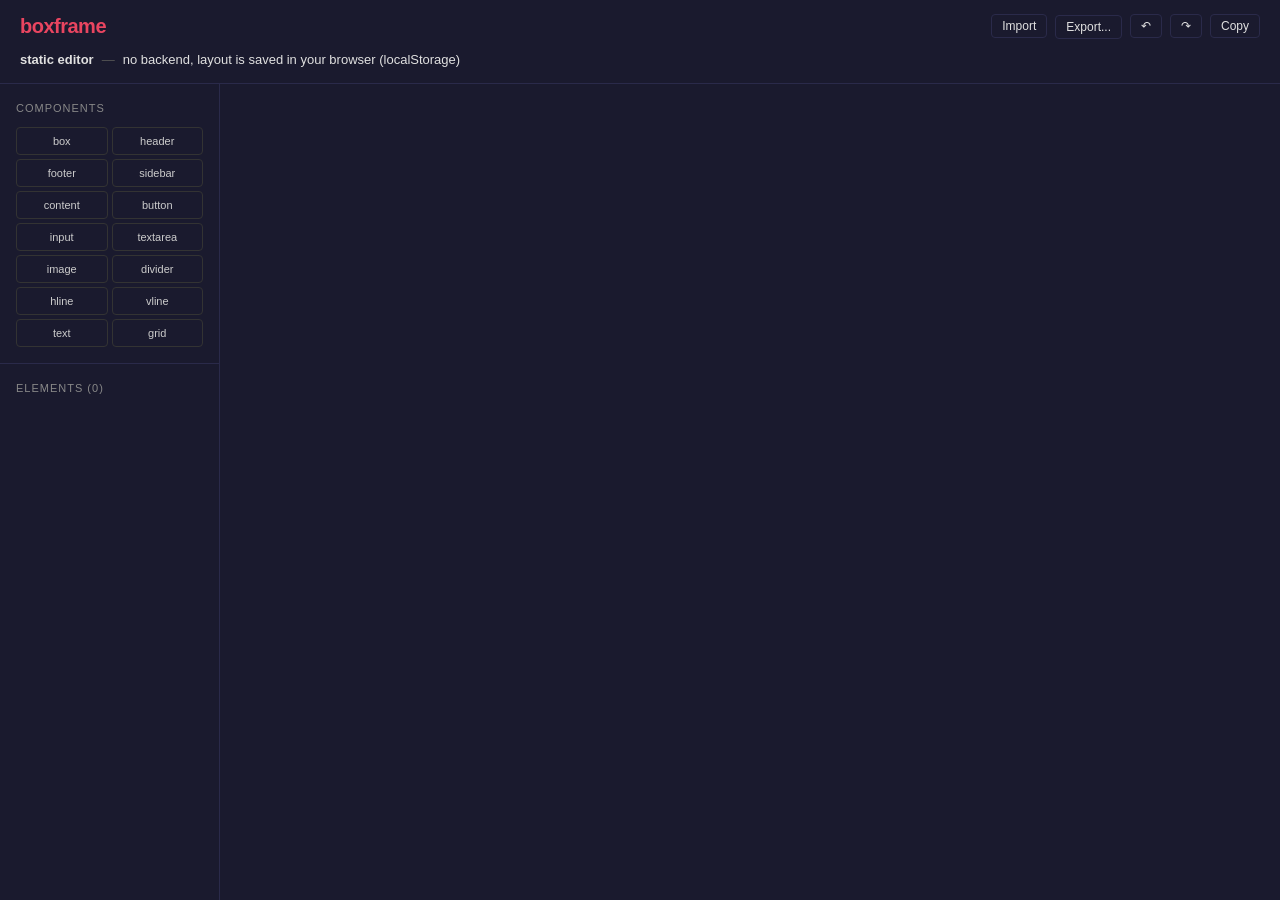
==== commit 7e82c3bf: "логотип - первый вариант" ====
--- a/boxframe/static/editor/index.html
+++ b/boxframe/static/editor/index.html
@@ -4,6 +4,8 @@
     <meta charset="UTF-8">
     <meta name="viewport" content="width=device-width, initial-scale=1.0">
     <title>boxframe — static editor</title>
+    <link rel="icon" href="../icons/favicon.ico" sizes="any">
+    <link rel="icon" type="image/svg+xml" href="../icons/favicon.svg">
     <link rel="stylesheet" href="../css/style.css">
     <link rel="stylesheet" href="../css/editor.css">
 </head>
